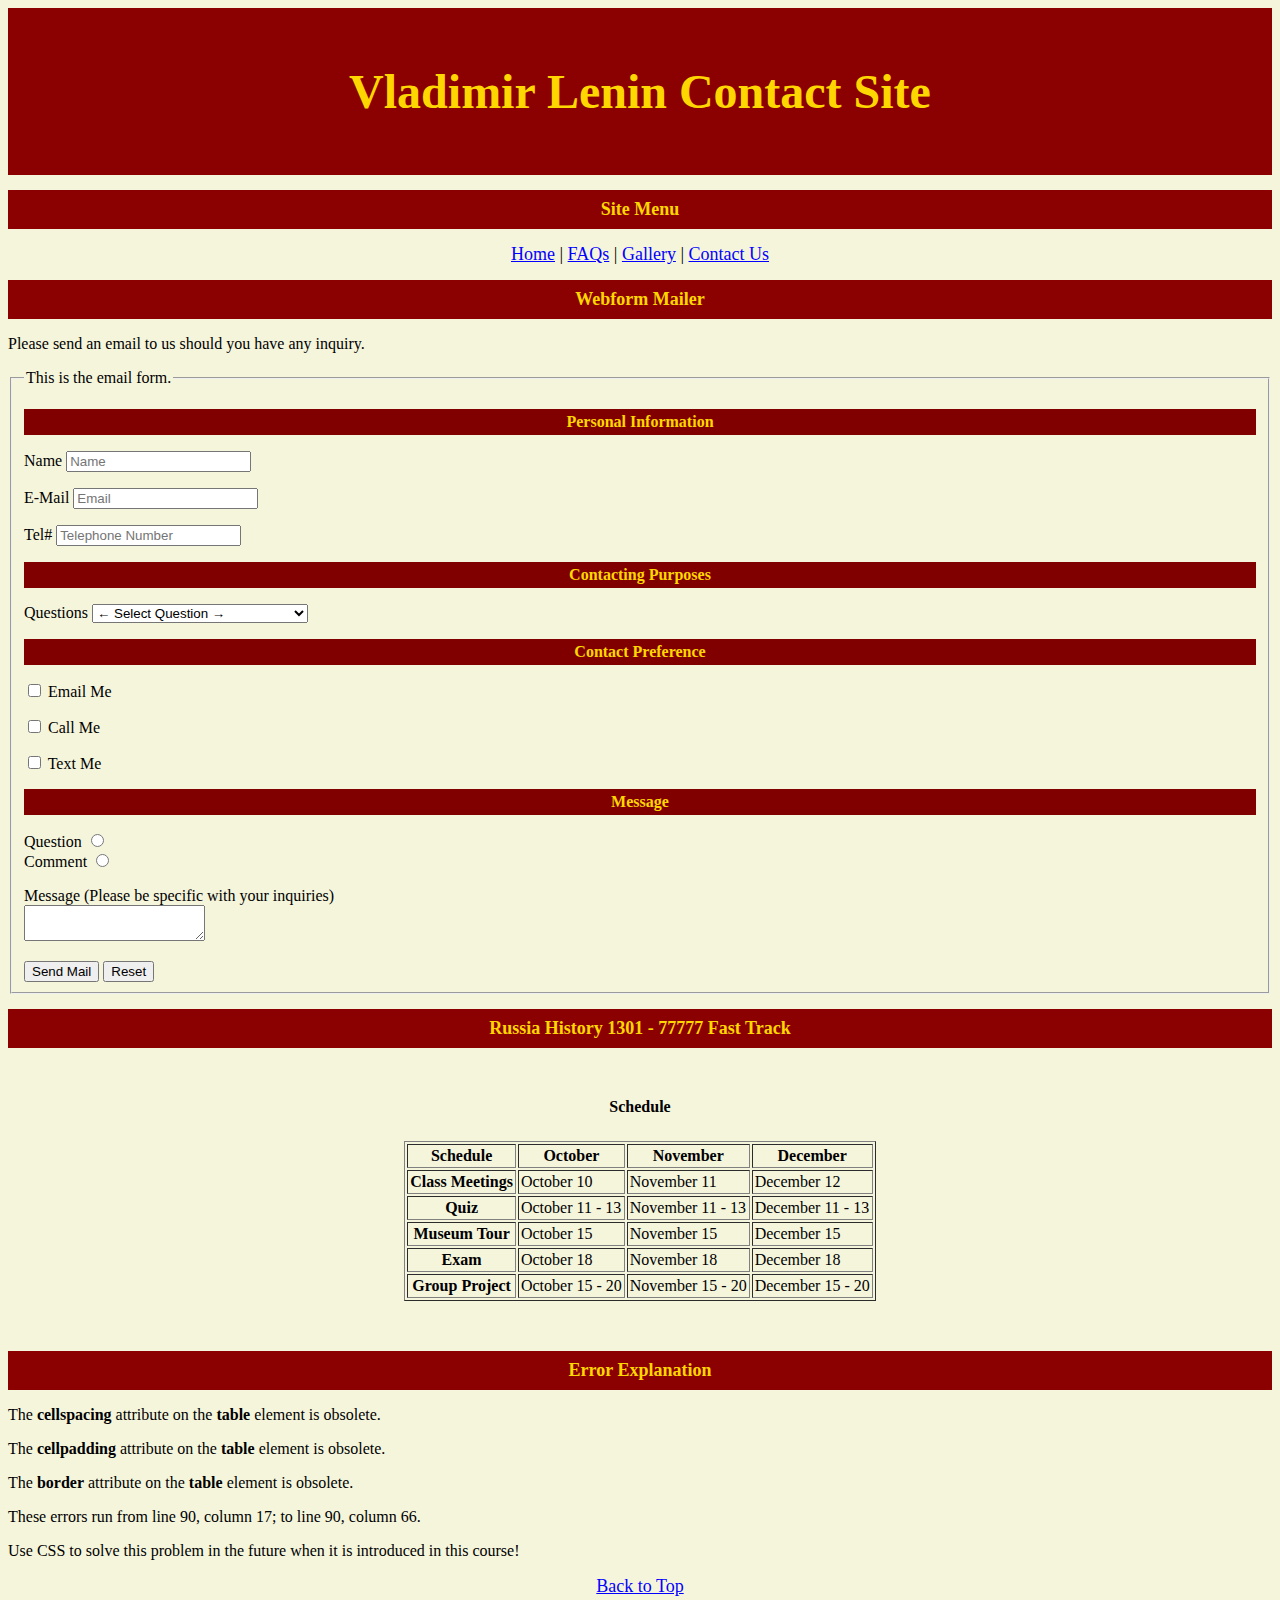
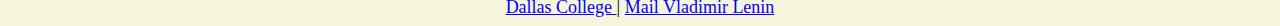
==== contact-us.html @ 69218a69 "Add files via upload" ====
<!DOCTYPE html>
<html lang="en">

    <head>
        <meta charset="UTF-8">
        <meta http-equiv="X-UA-Compatible" content="IE=edge">
        <meta name="viewport" content="width=device-width, initial-scale=1.0">
        <title>VladimirLenin's Contact Site</title>
        <link rel="shortcut icon" href="web1301/picture/favicon.ico" type="image/x-icon">
        <link rel="icon" href="favicon.ico" type="image/x-icon">
        <link rel="stylesheet" href="mystyles.css" />
        <style>
            header {
              text-align: center;
              color:gold;
              background-color: darkred;
              font-size: x-large;
              font-style: normal;
              width: 100%;
              height: 10%;
              padding: 1em;
            }
            a:link {color:#0400ff;}
	          a:visited {color:#ff0000a3;}
	          a:hover {color:#ffd900;}
        </style>
    </head>

    <body>
        <header>
            <h1>Vladimir Lenin Contact Site</h1>
        </header>

        <nav>
            <h2>Site Menu</h2>
            
            <a href="index.html">Home</a> |
            <a href="faq.html">FAQs</a> |
            <a href="gallery.html">Gallery</a> |
            <a href="contact-us.html">Contact Us</a>
            
        </nav>
        
        <main>
            <section>
                <h2>Webform Mailer</h2>
                <p>
                    Please send an email to us should you have any inquiry.
                </p>
                <fieldset>
                    <legend>This is the email form.</legend>
                    <h3>Personal Information</h3>
                    <form id="myMailerForm" method="post" action="mailto:vladimirlenin@dcccd.edu">
                      <p>
                        <label title="Enter your full name.">Name <input type="text" name="Name" placeholder="Name"></label>
                      </p>
                      <p>
                        <label title="Enter your email address.">E-Mail <input type="text" name="Email" placeholder="Email"></label>
                      </p>
                      <p>
                        <label title="Enter your phone number.">Tel# <input type="text" name="phonenumber" placeholder="Telephone Number"></label>
                      </p>
                      <h3>Contacting Purposes</h3>
                      <p>
                        <label title="Select your question.">Questions</label>
                        <select name="questionID">
                          <option value="">&larr;&nbsp;Select Question&nbsp;&rarr;</option>
                          <option value="1">Next Exhibition</option>
                          <option value="2">Visit Lenin's Tomb</option>
                          <option value="3">Lenin and Communist Countries</option>
                          <option value="4">Lenin's Family And Descendants</option>
                          <option value="5">Lenin's Influence in 21st Century</option>
                        </select>
                      </p>
                      <h3>Contact Preference</h3>
                      <p>
                        <label title="Select to be contacted."><input type="checkbox" name="email-me"> Email Me</label>
                      </p>
                      <p>
                        <label title="Select to be contacted."><input type="checkbox" name="callt-me"> Call Me</label>
                      </p>
                      <p>
                        <label title="Select to be contacted."><input type="checkbox" name="text-me"> Text Me</label>
                      </p>
                      <h3>Message</h3>
                      <p>
                        <label title="Select if you have a question.">Question <input type="radio" name="request"></label>
                        <br>
                        <label title="Select if you have a comment.">Comment <input type="radio" name="request"></label>
                      </p>
                      <p>
                        <label for="message">Message (Please be specific with your inquiries)</label><br>
                        <textarea id="message" name="message"></textarea>
                      </p>
                      <input type="submit" name="submit" value="Send Mail">
                      <input type="reset" name="reset" value="Reset">
                    </form>
                </fieldset>
          
            </section>


            <section>
                <h2>Russia History 1301 - 77777 Fast Track</h2>
                <table border="1" cellspacing="2" cellpadding="2">
                    <caption><strong>Schedule</strong></caption>
                    <thead>
                        <tr>
                            <th>Schedule</th>
                            <th scope="col" abbr="Column 1" id="col1">October</th>
                            <th scope="col" abbr="Column 2" id="col2">November</th>
                            <th scope="col" abbr="Column 3" id="col3">December</th>
                        </tr>
                    </thead>
                    <tbody>
                        <tr>
                            <th scope="row">Class Meetings</th>
                            <td headers="col1">October 10</td>
                            <td headers="col2">November 11</td>
                            <td headers="col3">December 12</td>
                        </tr>
                        <tr>
                            <th scope="row">Quiz</th>
                            <td headers="col1">October 11 - 13</td>
                            <td headers="col2">November 11 - 13</td>
                            <td headers="col3">December 11 - 13</td>
                        </tr>
                        <tr>
                            <th scope="row">Museum Tour</th>
                            <td headers="col1">October 15</td>
                            <td headers="col2">November 15</td>
                            <td headers="col3">December 15</td>
                        </tr>
                        <tr>
                            <th scope="row">Exam</th>
                            <td headers="col1">October 18</td>
                            <td headers="col2">November 18</td>
                            <td headers="col3">December 18</td>
                        </tr>
                        <tr>
                            <th scope="row">Group Project</th>
                            <td headers="col1">October 15 - 20</td>
                            <td headers="col2">November 15 - 20</td>
                            <td headers="col3">December 15 - 20</td>
                        </tr>
                    </tbody>
                </table>
            </section>
            <Section>
                <h2>Error Explanation</h2>
                <p>The <strong>cellspacing</strong> attribute on the <strong>table</strong> element is obsolete.</p>
                <p>The <strong>cellpadding</strong> attribute on the <strong>table</strong> element is obsolete.</p>
                <p>The <strong>border</strong> attribute on the <strong>table</strong> element is obsolete.</p>
                <p>These errors run from line 90, column 17; to line 90, column 66.</p>
                <p>Use CSS to solve this problem in the future when it is introduced in this course!</p>
            </Section>
        
        
            <footer>
            <nav>
                <a href="#top">Back to Top</a>
            </nav>
            <nav>
                <a href="https://www.dallascollege.edu/pages/default.aspx" rel="external"> Dallas College </a> |
                <a href="mailto:vladimirlenin@dcccd.edu"> Mail Vladimir Lenin </a>
            </nav>
        </footer>
        </main>
    </body>
</html>
---- mystyles.css ----
* {
    box-sizing: border-box;
}

h2 {
    text-align: center;
    color: gold;
    background-color: darkred;
    font-size: large;
    font-style: normal;
    padding: 0.5em;
}

h3 {
    text-align: center;
    color: gold;
    background-color: maroon;
    font-size: medium;
    font-style: normal;
    padding: 0.25em;
}

p {
    text-align: left;
    color:black;
    font-size: medium;
    font: italic;
    
}

body {
    background-color:beige;
}

nav {
    color: black;
    text-align: center;
    font-size: large;
    font: bold;
    

}

footer {
    text-align: center;
    font-size: large;
    width: 100%;
    

}

table {
    margin-left: auto;
    margin-right: auto;
    margin-top: 50px;
    margin-bottom: 50px;
}

caption {
    margin-top: 0px;
    margin-bottom: 25px;
}

.text {
    color:blue;
    font-style: italic;
}

.text2 {
    color:chocolate;

}

.list {
    font-style: bold;
    color:darkgoldenrod;
    text-indent: 1cm;
}
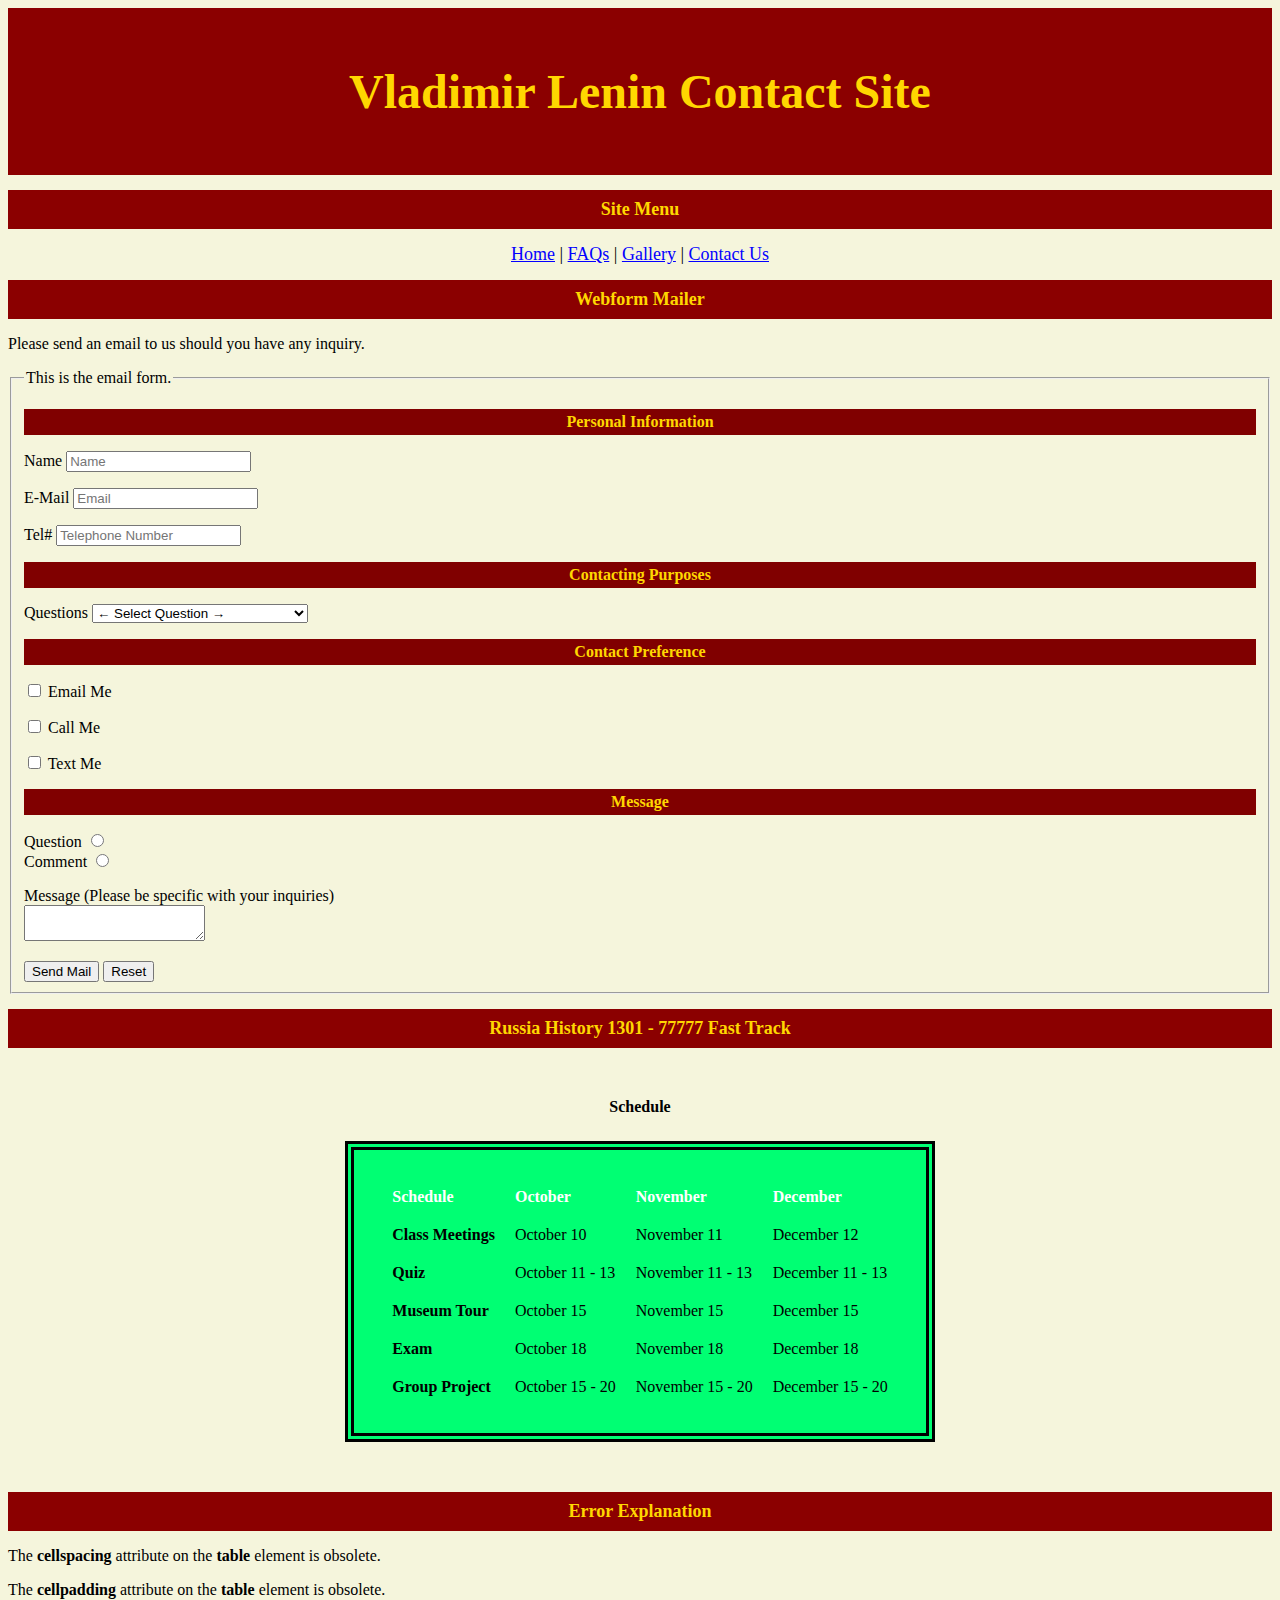
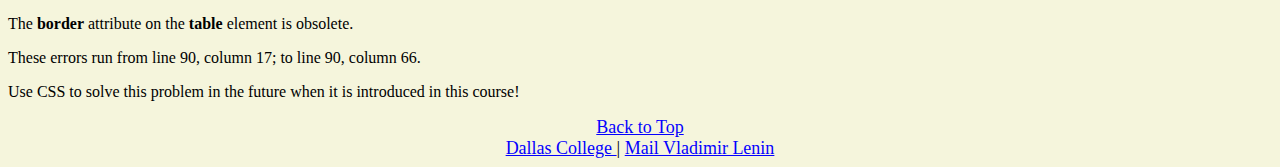
==== commit 7ed93245: "Add files via upload" ====
--- a/contact-us.html
+++ b/contact-us.html
@@ -8,7 +8,7 @@
         <title>VladimirLenin's Contact Site</title>
         <link rel="shortcut icon" href="web1301/picture/favicon.ico" type="image/x-icon">
         <link rel="icon" href="favicon.ico" type="image/x-icon">
-        <link rel="stylesheet" href="mystyles.css" />
+        <link rel="stylesheet" href="mystyles.css">
         <style>
             header {
               text-align: center;
@@ -102,7 +102,7 @@
 
             <section>
                 <h2>Russia History 1301 - 77777 Fast Track</h2>
-                <table border="1" cellspacing="2" cellpadding="2">
+                <table>
                     <caption><strong>Schedule</strong></caption>
                     <thead>
                         <tr>
--- a/mystyles.css
+++ b/mystyles.css
@@ -71,8 +71,41 @@
 
 }
 
-.list {
-    font-style: bold;
+.list2 {
+    font-style: italic;
     color:darkgoldenrod;
     text-indent: 1cm;
+    background-color:rgb(82, 82, 174);
+}
+
+table {
+    border: 0.25cm;
+    border-spacing: 0.5cm;
+    padding: 0.5cm;
+    border-color: black;
+    border-style:double;
+    background-color:rgb(0, 255, 115);
+    border-collapse:separate;
+    
+}
+
+thead tr {
+    
+    color:white;
+    text-align: left;
+}
+
+th {
+    text-align: left;
+    font-weight:bold;
+}
+
+td {
+    text-align: left;
+    font-weight:lighter;
+}
+
+tbody tr {
+    border-bottom: 2px;
+    
 }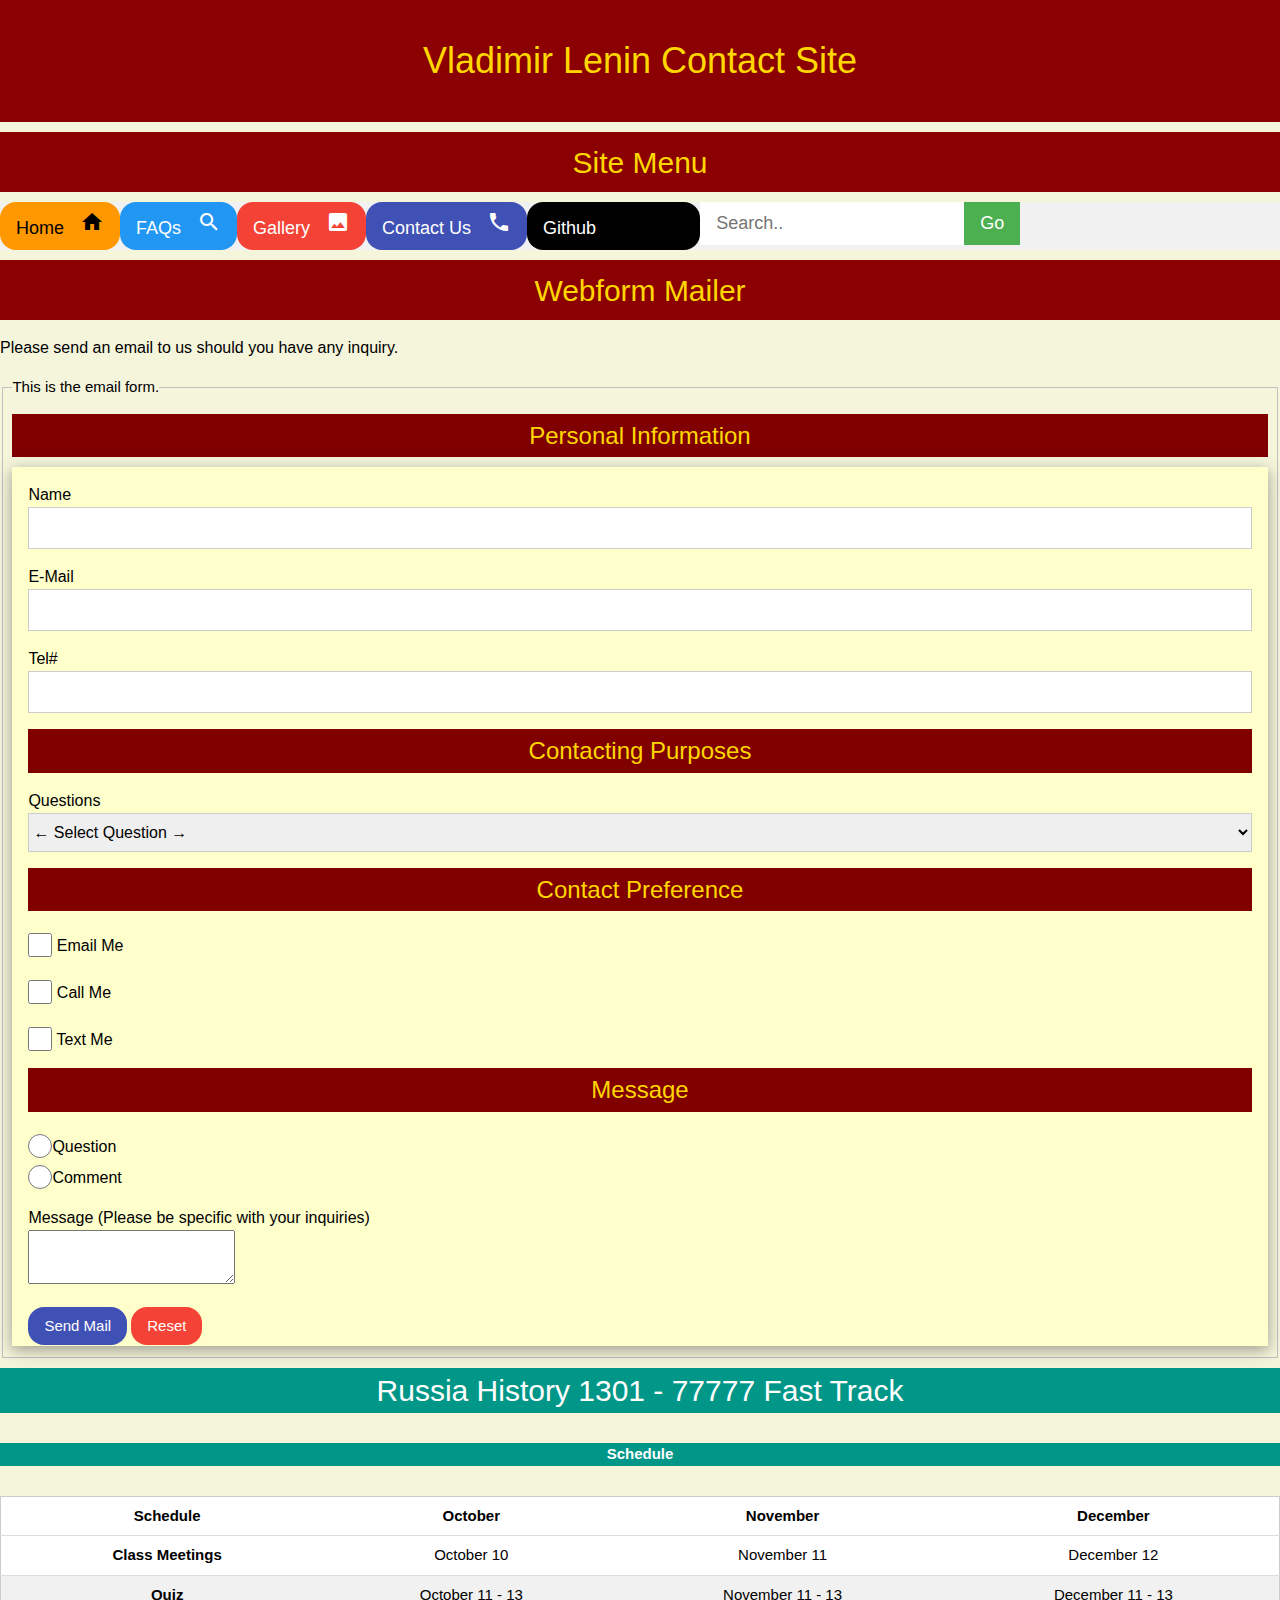
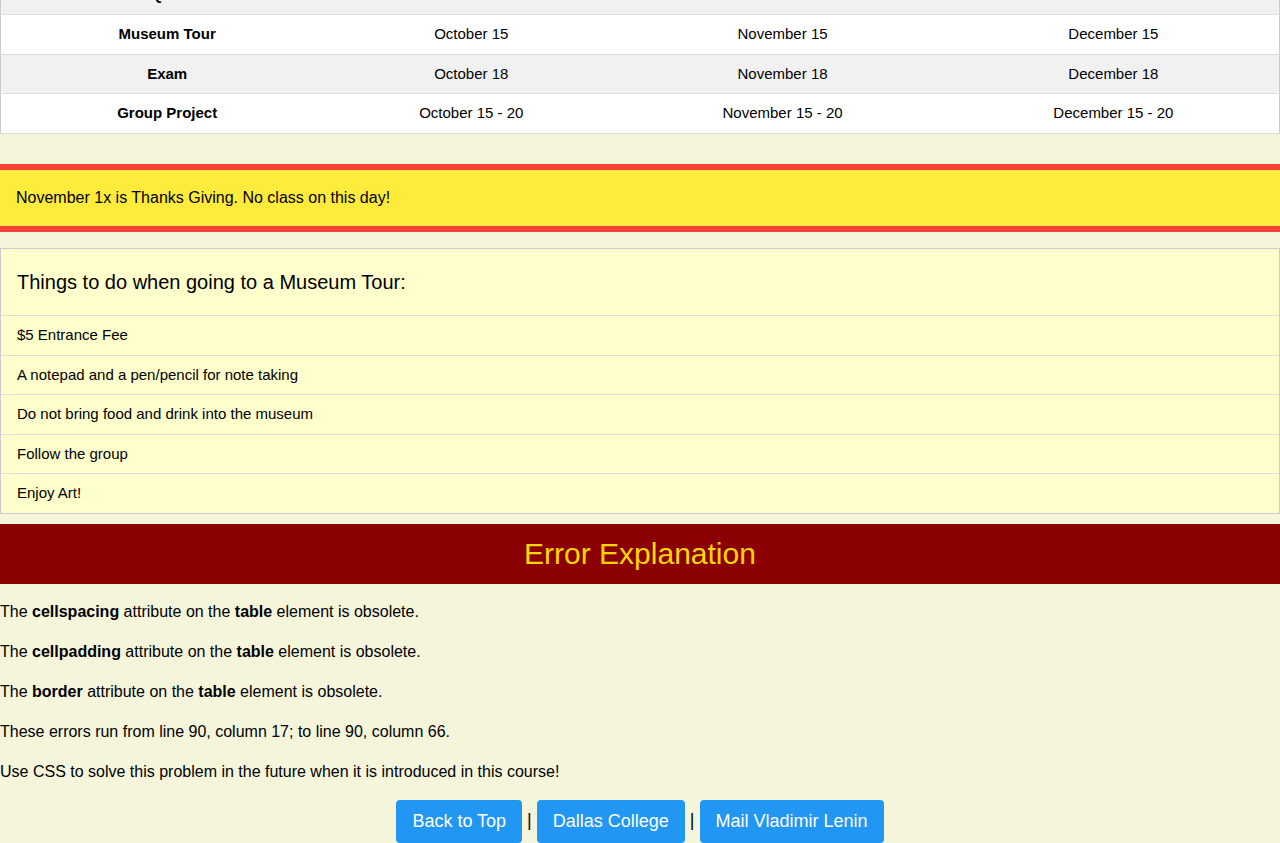
==== commit 6705d73b: "Add files via upload" ====
--- a/contact-us.html
+++ b/contact-us.html
@@ -9,6 +9,9 @@
         <link rel="shortcut icon" href="web1301/picture/favicon.ico" type="image/x-icon">
         <link rel="icon" href="favicon.ico" type="image/x-icon">
         <link rel="stylesheet" href="mystyles.css">
+        <link rel="stylesheet" href="https://www.w3schools.com/w3css/4/w3.css">
+        <link rel="stylesheet" href="https://fonts.googleapis.com/icon?family=Material+Icons">
+
         <style>
             header {
               text-align: center;
@@ -31,14 +34,20 @@
             <h1>Vladimir Lenin Contact Site</h1>
         </header>
 
-        <nav>
+        <nav class="w3-bar" >
             <h2>Site Menu</h2>
+            <div class="w3-bar w3-light-grey">
             
-            <a href="index.html">Home</a> |
-            <a href="faq.html">FAQs</a> |
-            <a href="gallery.html">Gallery</a> |
-            <a href="contact-us.html">Contact Us</a>
-            
+              <a class="w3-button w3-bar-item w3-orange w3-hover-white w3-round-xlarge w3-middle"   href="index.html">Home<i class="w3-margin-left material-icons">home</i></a> 
+              <a class="w3-button w3-bar-item w3-blue w3-hover-white w3-round-xlarge w3-centered"   href="faq.html">FAQs<i class="w3-margin-left material-icons">search</i></a> 
+              <a class="w3-button w3-bar-item w3-red w3-hover-white w3-round-xlarge w3-centered"  href="gallery.html">Gallery<i class="w3-margin-left material-icons">photo</i></a> 
+              <a class="w3-button w3-bar-item w3-indigo w3-hover-white w3-round-xlarge w3-centered"   href="contact-us.html">Contact Us<i class="w3-margin-left material-icons">phone</i></a>
+              <a class="w3-button w3-bar-item w3-black w3-hover-white w3-round-xlarge w3-centered"   href="https://github.com/bvinh2709/vladimirleninrepo.git">Github<i class="w3-margin-left material-icons">hub</i></a> 
+              <input type="text" class="w3-bar-item w3-input" placeholder="Search..">
+              <a href="#" class="w3-bar-item w3-button w3-green">Go</a>
+              
+              
+            </div>
         </nav>
         
         <main>
@@ -50,20 +59,20 @@
                 <fieldset>
                     <legend>This is the email form.</legend>
                     <h3>Personal Information</h3>
-                    <form id="myMailerForm" method="post" action="mailto:vladimirlenin@dcccd.edu">
+                    <form class="w3-container w3-card-4 w3-pale-yellow" id="myMailerForm" method="post" action="mailto:vladimirlenin@dcccd.edu">
                       <p>
-                        <label title="Enter your full name.">Name <input type="text" name="Name" placeholder="Name"></label>
+                        <label title="Enter your full name.">Name <input class="w3-input w3-border w3-hover-light-gray" type="text"></label>
                       </p>
                       <p>
-                        <label title="Enter your email address.">E-Mail <input type="text" name="Email" placeholder="Email"></label>
+                        <label title="Enter your email address.">E-Mail <input class="w3-input w3-border w3-hover-light-gray" type="text"></label>
                       </p>
                       <p>
-                        <label title="Enter your phone number.">Tel# <input type="text" name="phonenumber" placeholder="Telephone Number"></label>
+                        <label title="Enter your phone number.">Tel# <input class="w3-input w3-border w3-hover-light-gray" type="text"></label>
                       </p>
                       <h3>Contacting Purposes</h3>
                       <p>
                         <label title="Select your question.">Questions</label>
-                        <select name="questionID">
+                        <select name="questionID" class="w3-select w3-border w3-hover-light-gray">
                           <option value="">&larr;&nbsp;Select Question&nbsp;&rarr;</option>
                           <option value="1">Next Exhibition</option>
                           <option value="2">Visit Lenin's Tomb</option>
@@ -74,26 +83,26 @@
                       </p>
                       <h3>Contact Preference</h3>
                       <p>
-                        <label title="Select to be contacted."><input type="checkbox" name="email-me"> Email Me</label>
+                        <label title="Select to be contacted."><input class="w3-check" type="checkbox" name="email-me"> Email Me</label>
                       </p>
                       <p>
-                        <label title="Select to be contacted."><input type="checkbox" name="callt-me"> Call Me</label>
+                        <label title="Select to be contacted."><input class="w3-check w3-hover-light-gray" type="checkbox" name="callt-me"> Call Me</label>
                       </p>
                       <p>
-                        <label title="Select to be contacted."><input type="checkbox" name="text-me"> Text Me</label>
+                        <label title="Select to be contacted."><input class="w3-check w3-hover-light-gray" type="checkbox" name="text-me"> Text Me</label>
                       </p>
                       <h3>Message</h3>
                       <p>
-                        <label title="Select if you have a question.">Question <input type="radio" name="request"></label>
+                        <input class="w3-radio" type="radio" name="request" value="question"><label title="Select if you have a question.">Question</label>
                         <br>
-                        <label title="Select if you have a comment.">Comment <input type="radio" name="request"></label>
+                        <input class="w3-radio" type="radio" name="request" value="comment"><label title="Select if you have a comment.">Comment</label>
                       </p>
                       <p>
                         <label for="message">Message (Please be specific with your inquiries)</label><br>
                         <textarea id="message" name="message"></textarea>
                       </p>
-                      <input type="submit" name="submit" value="Send Mail">
-                      <input type="reset" name="reset" value="Reset">
+                      <input class="w3-button w3-indigo w3-hover-white w3-round-xlarge" type="submit" name="submit" value="Send Mail">
+                      <input class="w3-button w3-red w3-hover-white w3-round-xlarge" type="reset" name="reset" value="Reset">
                     </form>
                 </fieldset>
           
@@ -101,11 +110,11 @@
 
 
             <section>
-                <h2>Russia History 1301 - 77777 Fast Track</h2>
-                <table>
-                    <caption><strong>Schedule</strong></caption>
+                <h2 class="w3-container w3-teal">Russia History 1301 - 77777 Fast Track</h2>
+                <table class="w3-table w3-striped w3-border w3-bordered w3-hoverable w3-centered w3-table-all">
+                    <caption class="w3-teal"><strong>Schedule</strong></caption>
                     <thead>
-                        <tr>
+                        <tr class="w3-hover-yellow">
                             <th>Schedule</th>
                             <th scope="col" abbr="Column 1" id="col1">October</th>
                             <th scope="col" abbr="Column 2" id="col2">November</th>
@@ -113,31 +122,31 @@
                         </tr>
                     </thead>
                     <tbody>
-                        <tr>
+                        <tr class="w3-hover-red">
                             <th scope="row">Class Meetings</th>
                             <td headers="col1">October 10</td>
                             <td headers="col2">November 11</td>
                             <td headers="col3">December 12</td>
                         </tr>
-                        <tr>
+                        <tr class="w3-hover-blue">
                             <th scope="row">Quiz</th>
                             <td headers="col1">October 11 - 13</td>
                             <td headers="col2">November 11 - 13</td>
                             <td headers="col3">December 11 - 13</td>
                         </tr>
-                        <tr>
+                        <tr class="w3-hover-yellow">
                             <th scope="row">Museum Tour</th>
                             <td headers="col1">October 15</td>
                             <td headers="col2">November 15</td>
                             <td headers="col3">December 15</td>
                         </tr>
-                        <tr>
+                        <tr class="w3-hover-red">
                             <th scope="row">Exam</th>
                             <td headers="col1">October 18</td>
                             <td headers="col2">November 18</td>
                             <td headers="col3">December 18</td>
                         </tr>
-                        <tr>
+                        <tr class="w3-hover-blue">
                             <th scope="row">Group Project</th>
                             <td headers="col1">October 15 - 20</td>
                             <td headers="col2">November 15 - 20</td>
@@ -145,6 +154,19 @@
                         </tr>
                     </tbody>
                 </table>
+                <div class="w3-panel w3-yellow w3-topbar w3-bottombar w3-border-red">
+                  <p>November 1x is Thanks Giving. No class on this day!</p>
+                </div>
+                <div>
+                  <ul class="w3-ul w3-border w3-pale-yellow">
+                    <li><h4>Things to do when going to a Museum Tour:</h4></li>
+                    <li>$5 Entrance Fee</li>
+                    <li>A notepad and a pen/pencil for note taking</li>
+                    <li>Do not bring food and drink into the museum</li>
+                    <li>Follow the group</li>
+                    <li>Enjoy Art!</li>
+                  </ul>
+                </div>
             </section>
             <Section>
                 <h2>Error Explanation</h2>
@@ -157,14 +179,14 @@
         
         
             <footer>
+            
             <nav>
-                <a href="#top">Back to Top</a>
-            </nav>
-            <nav>
-                <a href="https://www.dallascollege.edu/pages/default.aspx" rel="external"> Dallas College </a> |
-                <a href="mailto:vladimirlenin@dcccd.edu"> Mail Vladimir Lenin </a>
+                <a class="w3-button w3-blue w3-hover-white w3-round" href="#top">Back to Top</a> |
+                <a class="w3-button w3-blue w3-hover-white w3-round" href="https://www.dallascollege.edu/pages/default.aspx" rel="external"> Dallas College </a> |
+                <a class="w3-button w3-blue w3-hover-white w3-round" href="mailto:vladimirlenin@dcccd.edu"> Mail Vladimir Lenin </a> 
             </nav>
         </footer>
+        
         </main>
     </body>
 </html>--- a/mystyles.css
+++ b/mystyles.css
@@ -8,7 +8,7 @@
     background-color: darkred;
     font-size: large;
     font-style: normal;
-    padding: 0.5em;
+    padding: 0.5rem;
 }
 
 h3 {
@@ -17,7 +17,7 @@
     background-color: maroon;
     font-size: medium;
     font-style: normal;
-    padding: 0.25em;
+    padding: 0.25rem;
 }
 
 p {
@@ -25,6 +25,7 @@
     color:black;
     font-size: medium;
     font: italic;
+    width: 100%;
     
 }
 
@@ -44,7 +45,7 @@
 footer {
     text-align: center;
     font-size: large;
-    width: 100%;
+    
     
 
 }
@@ -52,13 +53,13 @@
 table {
     margin-left: auto;
     margin-right: auto;
-    margin-top: 50px;
-    margin-bottom: 50px;
+    margin-top: 2rem;
+    margin-bottom: 2rem;
 }
 
 caption {
-    margin-top: 0px;
-    margin-bottom: 25px;
+    margin-top: 0;
+    margin-bottom: 2rem;
 }
 
 .text {
@@ -74,14 +75,14 @@
 .list2 {
     font-style: italic;
     color:darkgoldenrod;
-    text-indent: 1cm;
+    text-indent: 0.5rem;
     background-color:rgb(82, 82, 174);
 }
 
 table {
-    border: 0.25cm;
-    border-spacing: 0.5cm;
-    padding: 0.5cm;
+    border: 0.5rem;
+    border-spacing: 1rem;
+    padding: 1rem;
     border-color: black;
     border-style:double;
     background-color:rgb(0, 255, 115);
@@ -89,9 +90,9 @@
     
 }
 
-thead tr {
+ thead tr {
     
-    color:white;
+    
     text-align: left;
 }
 
@@ -106,6 +107,6 @@
 }
 
 tbody tr {
-    border-bottom: 2px;
+    border-bottom: 1rem;
     
-}+}
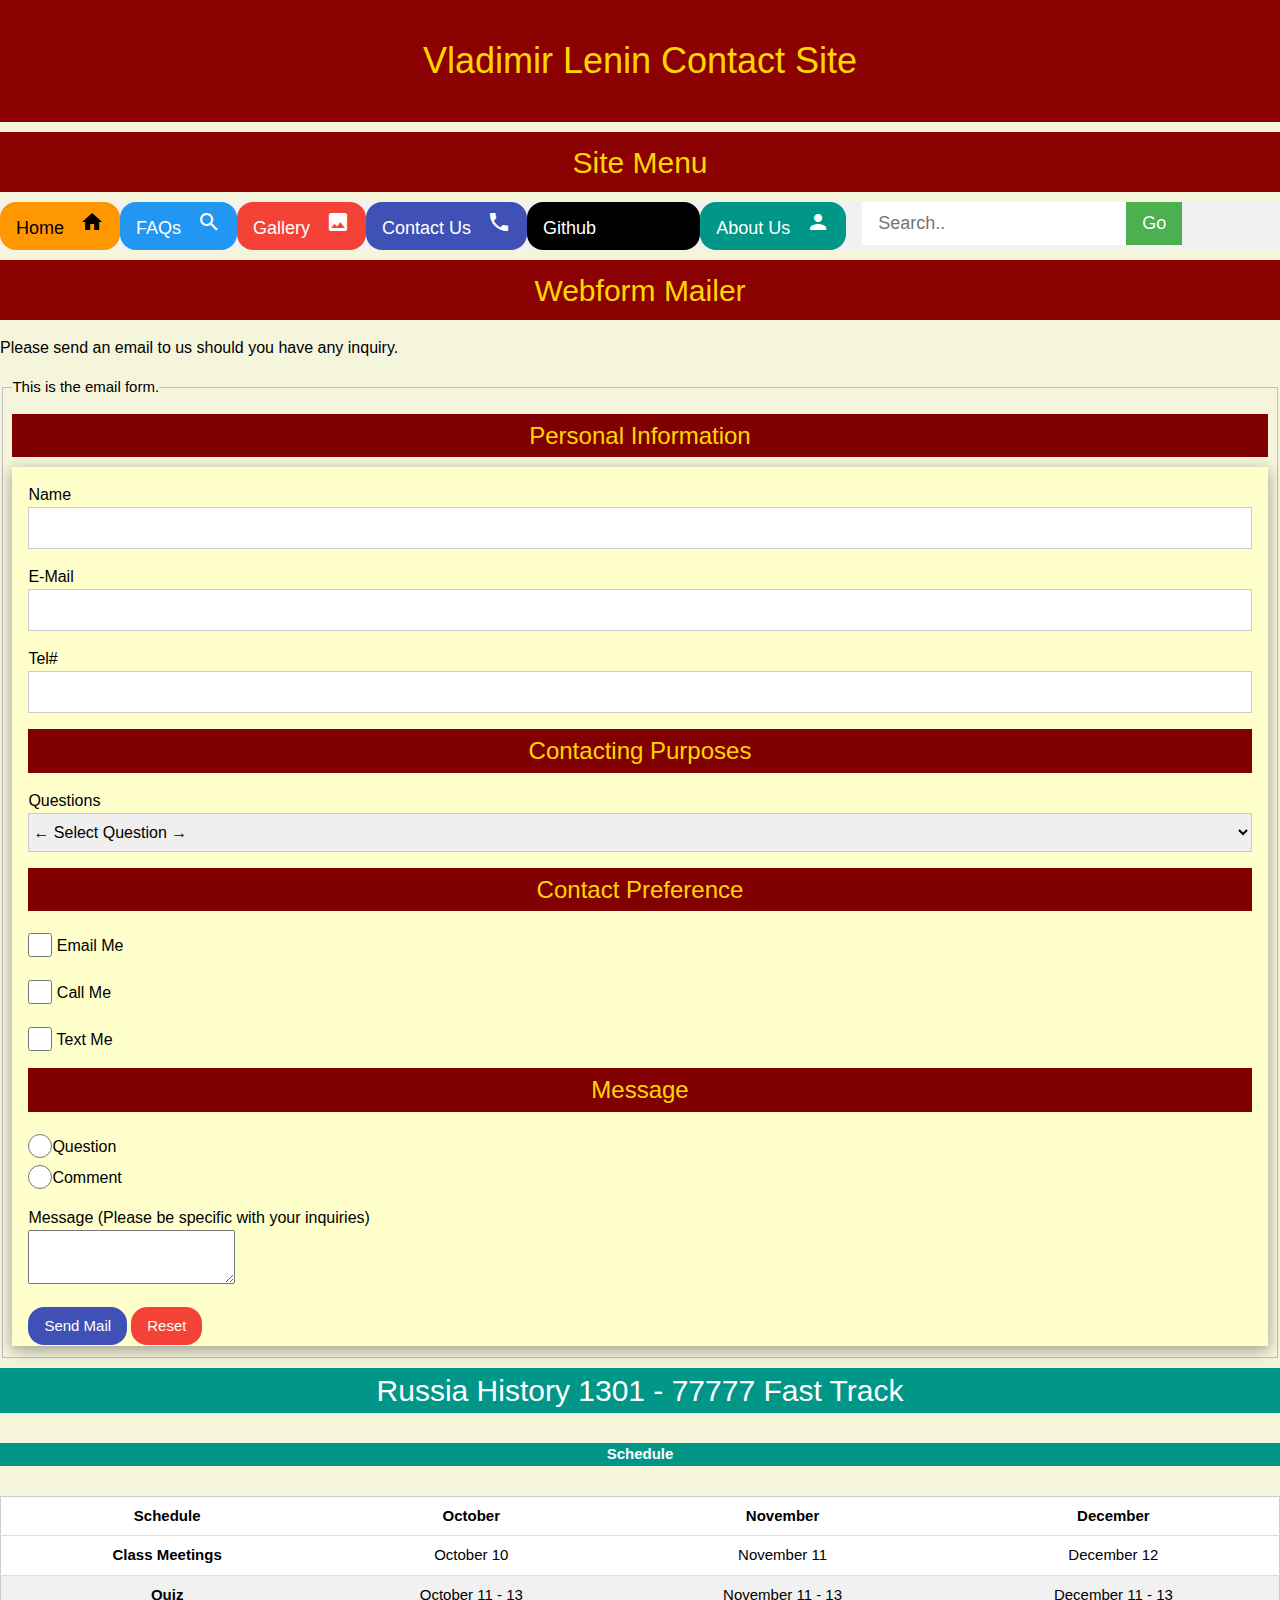
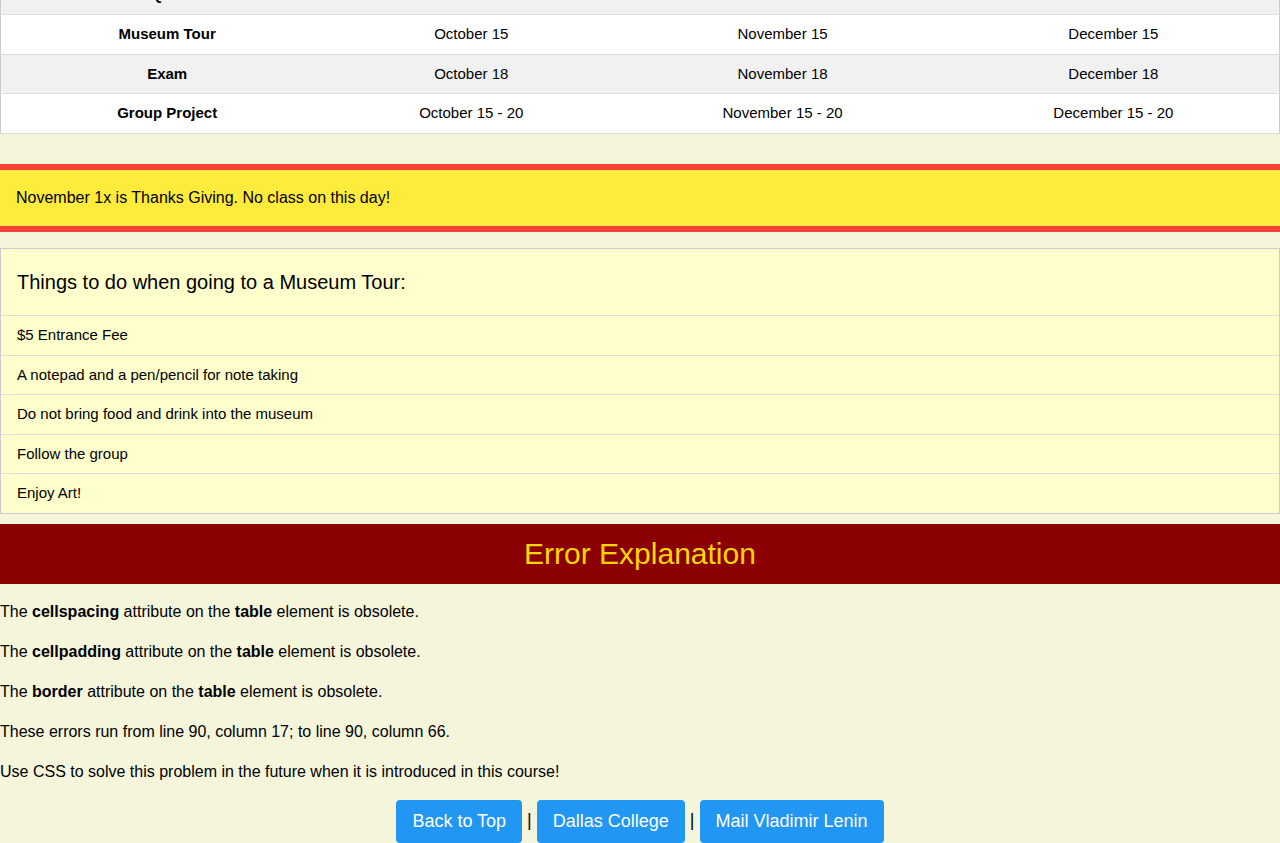
==== commit 74c446bc: "Add files via upload" ====
--- a/contact-us.html
+++ b/contact-us.html
@@ -43,7 +43,8 @@
               <a class="w3-button w3-bar-item w3-red w3-hover-white w3-round-xlarge w3-centered"  href="gallery.html">Gallery<i class="w3-margin-left material-icons">photo</i></a> 
               <a class="w3-button w3-bar-item w3-indigo w3-hover-white w3-round-xlarge w3-centered"   href="contact-us.html">Contact Us<i class="w3-margin-left material-icons">phone</i></a>
               <a class="w3-button w3-bar-item w3-black w3-hover-white w3-round-xlarge w3-centered"   href="https://github.com/bvinh2709/vladimirleninrepo.git">Github<i class="w3-margin-left material-icons">hub</i></a> 
-              <input type="text" class="w3-bar-item w3-input" placeholder="Search..">
+              <a class="w3-button w3-bar-item w3-teal w3-round-xlarge w3-text-white w3-hover-white  w3-centered"   href="about-us.html">About Us<i class="w3-margin-left material-icons">person</i></a>
+              <input type="text" class="w3-bar-item w3-input w3-margin-left" placeholder="Search..">
               <a href="#" class="w3-bar-item w3-button w3-green">Go</a>
               
               
